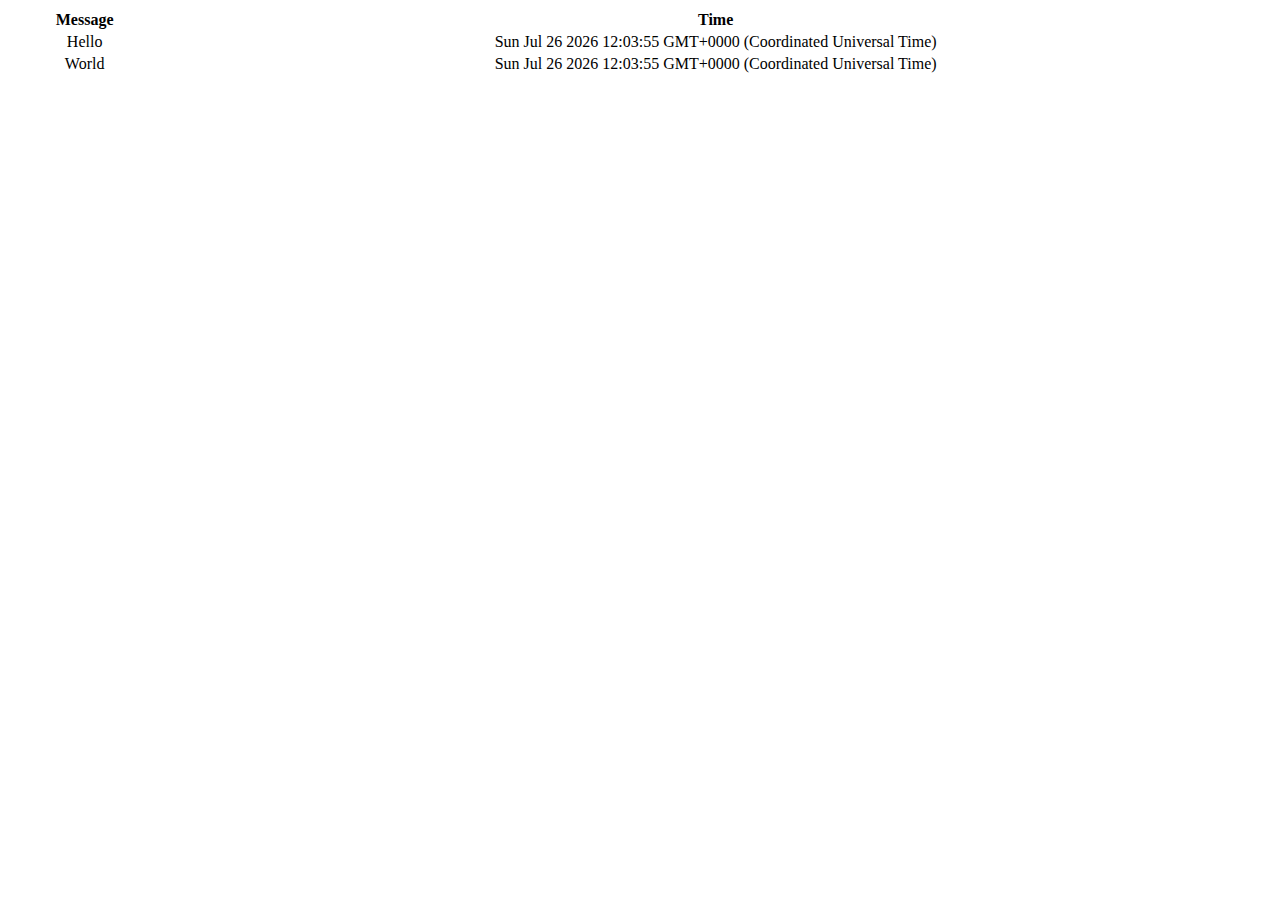
==== index.html @ dff75c7a "Initial client check in" ====
<!DOCTYPE HTML>
<html>
  <head>
    <meta charset="utf-8">
    <meta http-equiv="X-UA-Compatible" content="IE=edge">
    <meta name="viewport" content="width=device-width, initial-scale=1">
    <title>semRequireChat</title>

    <!--
      1. Make sure we load requirejs
      2. Load up requirejs configuration file
      3. Then load the main module with requirejs
    -->
    <script src="libs/requirejs/require.js"></script>
    <script src="requirejs-config.js"></script>
    <script>require(["main"]);</script>
  </head>

  <body>
  </body>
</html>
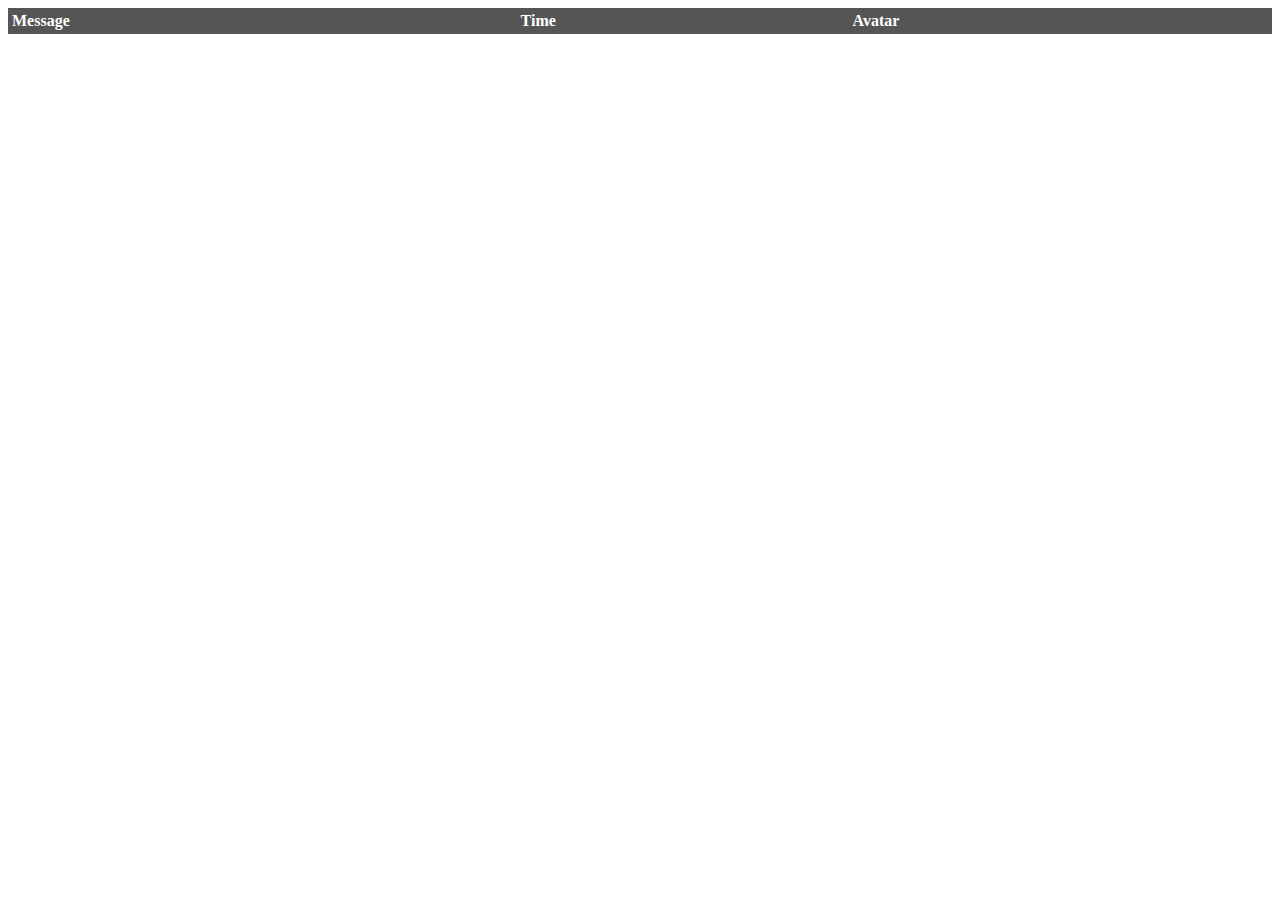
==== commit ebe3f1ac: "Changed index.html so that it can load without needing a server" ====
--- a/index.html
+++ b/index.html
@@ -5,6 +5,35 @@
     <meta http-equiv="X-UA-Compatible" content="IE=edge">
     <meta name="viewport" content="width=device-width, initial-scale=1">
     <title>semRequireChat</title>
+
+    <style>
+      .chat {
+      }
+
+      .chat table {
+        border-collapse:collapse;
+        width:100%;
+      }
+
+      .chat table tr:nth-child(odd)  {
+        background-color:#f1f1f1;
+      }
+
+      .chat table tr:nth-child(even) {
+        background-color:#ffffff;
+      }
+
+      .chat table th{
+        color:#ffffff;
+        background-color:#555555;
+        border:1px solid #555555;
+        padding:3px;
+        vertical-align:top;
+        text-align:left;
+      }
+    </style>
+
+
 
     <!--
       1. Make sure we load requirejs
@@ -16,6 +45,18 @@
     <script>require(["main"]);</script>
   </head>
 
+
   <body>
+    <table class="container">
+      <thead>
+        <tr>
+          <th class="message">Message</th>
+          <th class="timestamp">Time</th>
+          <th class="avatar">Avatar</th>
+        </tr>
+      </thead>
+      <tbody class="messages">
+      </tbody>
+    </table>
   </body>
 </html>
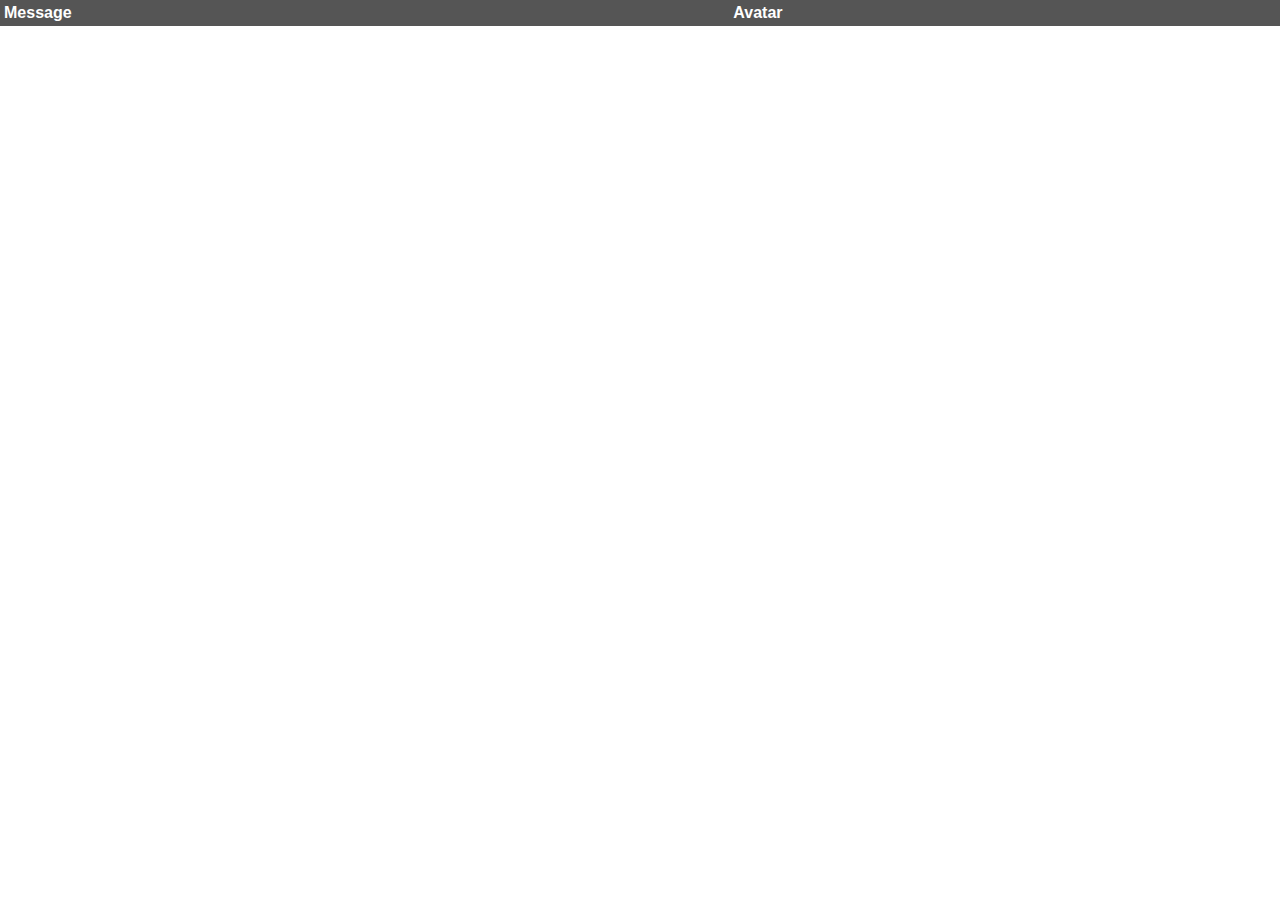
==== commit b7763ff1: "Style updates to the html" ====
--- a/index.html
+++ b/index.html
@@ -7,12 +7,22 @@
     <title>semRequireChat</title>
 
     <style>
+      html, body{
+        padding: 0px;
+        margin: 0px;
+      }
+
       .chat {
+        font-family: sans-serif;
       }
 
       .chat table {
         border-collapse:collapse;
         width:100%;
+      }
+
+      .chat table td {
+        padding: 4px 10px;
       }
 
       .chat table tr:nth-child(odd)  {
@@ -23,7 +33,7 @@
         background-color:#ffffff;
       }
 
-      .chat table th{
+      .chat table th {
         color:#ffffff;
         background-color:#555555;
         border:1px solid #555555;
@@ -51,7 +61,6 @@
       <thead>
         <tr>
           <th class="message">Message</th>
-          <th class="timestamp">Time</th>
           <th class="avatar">Avatar</th>
         </tr>
       </thead>
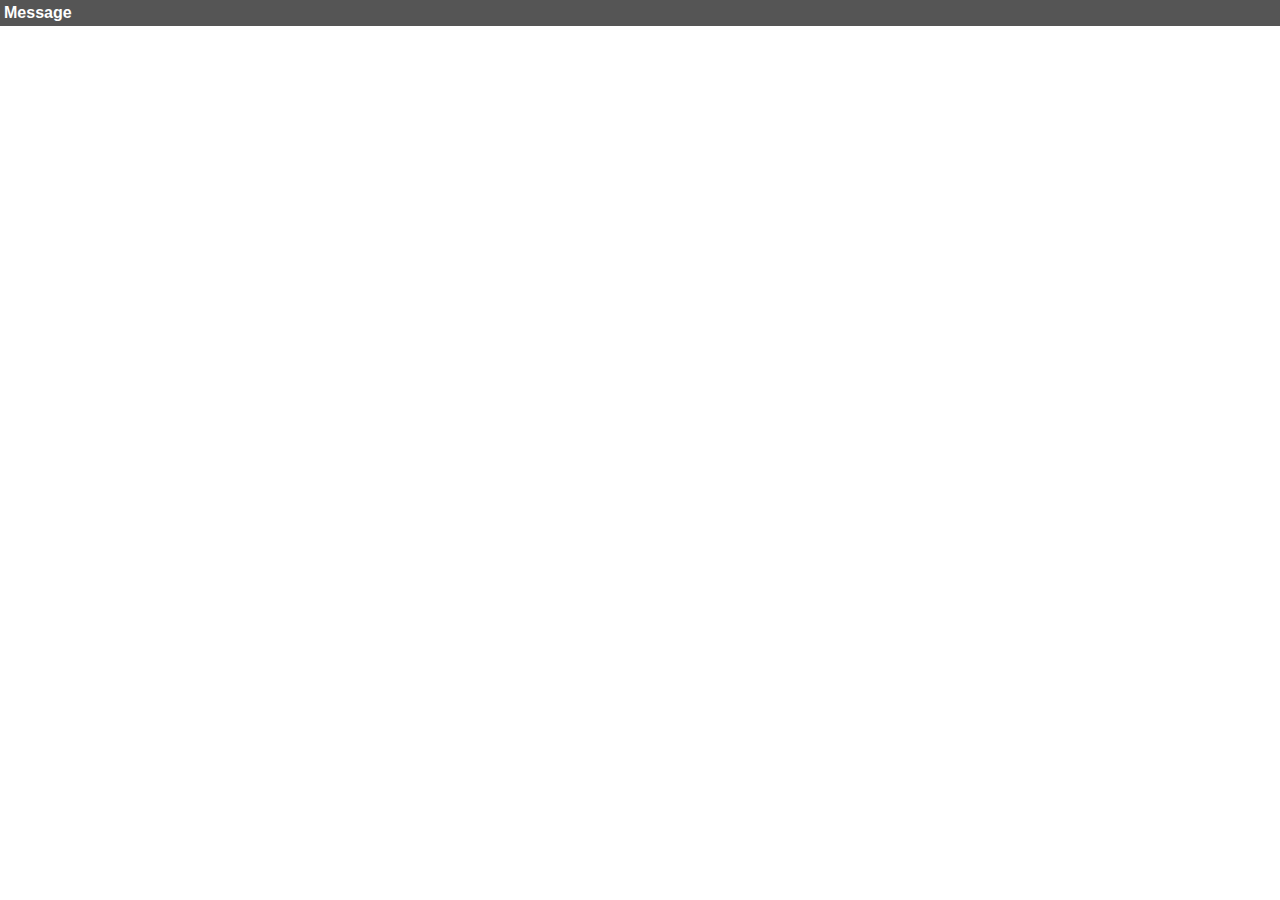
==== commit 3d7416d6: "Adjustments to chat provider to generate different classes" ====
--- a/index.html
+++ b/index.html
@@ -23,6 +23,14 @@
 
       .chat table td {
         padding: 4px 10px;
+      }
+
+      .chat table th.from {
+        width: 1px;
+      }
+
+      .chat table td.from > img {
+        border-radius: 50%;
       }
 
       .chat table tr:nth-child(odd)  {
@@ -61,7 +69,7 @@
       <thead>
         <tr>
           <th class="message">Message</th>
-          <th class="avatar">Avatar</th>
+          <th class="from"></th>
         </tr>
       </thead>
       <tbody class="messages">
